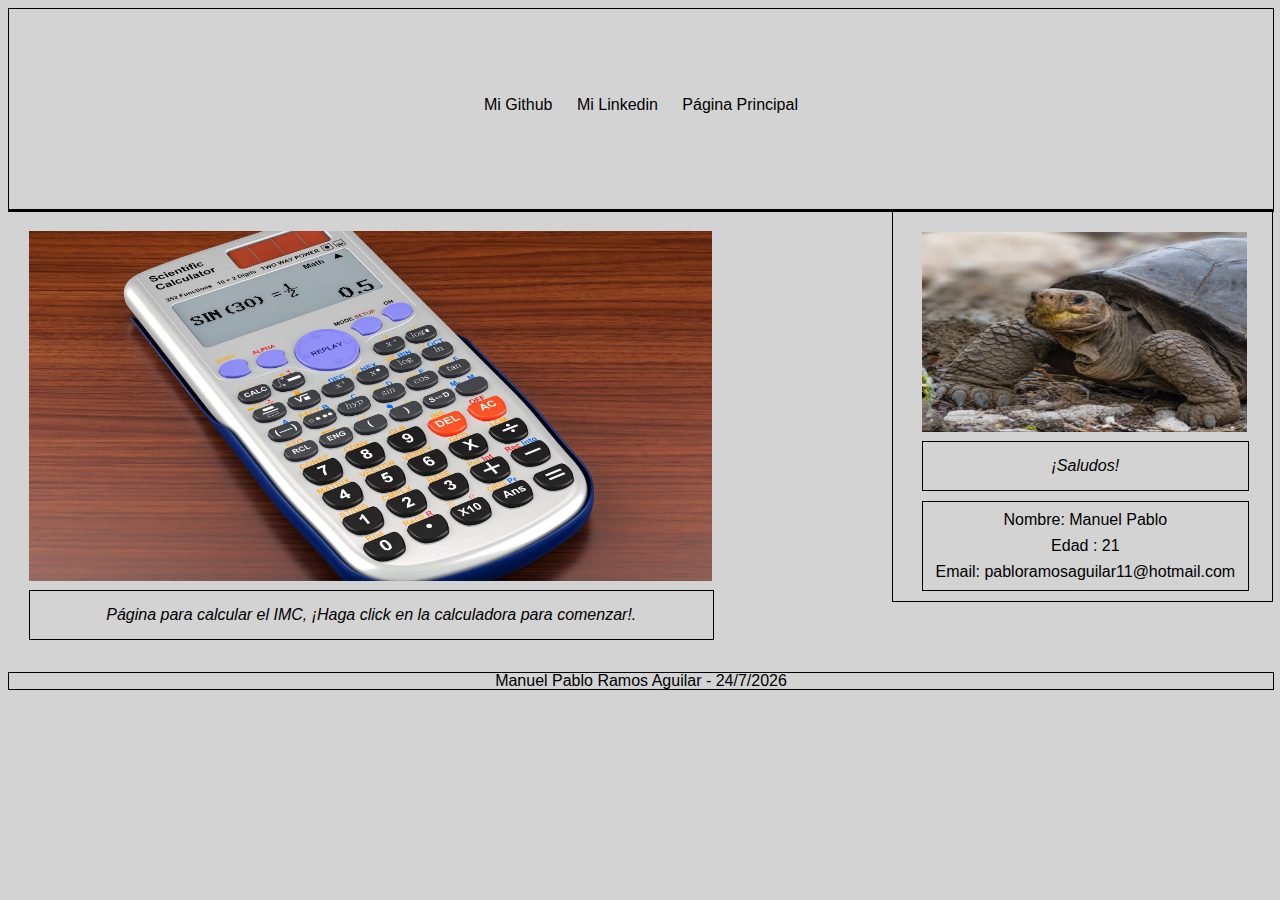
==== calculadoraIMC.html @ 3f8947c2 "Add files via upload" ====
<!DOCTYPE html>
<html lang="es">

<head>
    <meta charset="utf-8" />
    <meta http-equiv="x-ua-compatible" content="ie=edge" />
    <meta name="viewport" content="width=device-width, initial-scale=1.0" />
    <title>Calculadora IMC</title>
    <meta name="description" content="Calculadora de IMC." />
    <link rel="stylesheet" href="calculadoraIMC.css" />
    <link rel="apple-touch-icon" sizes="57x57" href="apple-icon-57x57.png" />
    <link rel="apple-touch-icon" sizes="60x60" href="apple-icon-60x60.png" />
    <link rel="apple-touch-icon" sizes="72x72" href="apple-icon-72x72.png" />
    <link rel="apple-touch-icon" sizes="76x76" href="apple-icon-76x76.png" />
    <link rel="apple-touch-icon" sizes="114x114" href="apple-icon-114x114.png" />
    <link rel="apple-touch-icon" sizes="120x120" href="apple-icon-120x120.png" />
    <link rel="apple-touch-icon" sizes="144x144" href="apple-icon-144x144.png" />
    <link rel="apple-touch-icon" sizes="152x152" href="apple-icon-152x152.png" />
    <link rel="apple-touch-icon" sizes="180x180" href="apple-icon-180x180.png" />
    <link rel="icon" type="image/png" sizes="192x192" href="android-icon-192x192.png" />
    <link rel="icon" type="image/png" sizes="32x32" href="favicon-32x32.png" />
    <link rel="icon" type="image/png" sizes="96x96" href="favicon-96x96.png" />
    <link rel="icon" type="image/png" sizes="16x16" href="favicon-16x16.png" />
    <link rel="manifest" href="manifest.json" />
    <meta name="msapplication-TileColor" content="#ffffff" />
    <meta name="msapplication-TileImage" content="ms-icon-144x144.png" />
    <meta name="theme-color" content="#ffffff" />
</head>

<body>
    <header>
        <nav>
            <div id="Nav">
                <div id="bar">
                    <span id="ele1"><a href="https://github.com/PabloRamosAguilar">Mi Github</a></span>
                    <span id="ele2"><a href="">Mi Linkedin</a></span>
                    <span id="ele3"><a href="">Página Principal</a></span>
                </div>
            </div>
        </nav>
    </header>
    <div id="cuerpo">
        <main>
            <div id="contenedorprev">
                <section id="fotoOsuna">
                    <img id="foto" onclick="calcularIMC()" src="calculadora.jpg" alt="Foto-calculadora" />
                </section>
                <div id="titulo">
                    <p>Página para calcular el IMC, ¡Haga click en la calculadora para comenzar!.</p>
                </div>
                <div id="articulo">
                    <article>
                        <p id="IMC">
                            
                        </p>
                    </article>
                </div>
            </div>
            <aside id="contenedor">
                <div>


                    <section id="fotoAutor">
                        <img id="fotoA" />
                    </section>
                    <div id="titulo2">
                        <p id="tituloAutor"></p>
                    </div>
                    <div id="articulo2">
                        <article>
                            <p id="nombre">

                            </p>

                            <p id="edad">

                            </p>

                            <p id="correo">

                            </p>
                        </article>
                    </div>
                </div>
            </aside>
        </main>
    </div>

    <footer>
        <span>Manuel Pablo Ramos Aguilar -</span> <span id="fecha"></span>
    </footer>

    </main>
    <script src="calculadoraIMC.js"></script>
</body>



</html>
---- calculadoraIMC.css ----
div,
header,
nav,
span {
    font-size: 100%;
    vertical-align: baseline;
}

#ele1,#ele2,#ele3{
    margin: 10px;
}

body {
    line-height: 1;
    font-family: arial;
    text-align: justify;
}

#Nav {
    border: solid black 1px;
    width: 100%;
    height: 200px;
    margin-bottom: 0%;
}


#bar {
    height: 5px;
    width: auto;
    border-radius: 4%;
    margin: auto;
    text-align: center;
    margin-top: 7%;
}

#cuerpo {
    margin-top: 0%;
    border: solid black 1px;
    width: 100%;
    margin-left: auto;
    margin-right: auto;
}

#foto {
    margin-left: 20px;
    width: 90%;
    text-align: center;
    height: 350px;
    margin-right: 20px;
    margin-top: 20px;
    margin-bottom: 3px;
}

#fotoAutor>img {
    margin-left: 20px;
    width: 90%;
    text-align: center;
    height: 200px;
    margin-right: 20px;
    margin-top: 20px;
    margin-bottom: 3px;
}

#titulo,
#titulo2 {
    border: solid black 1px;
    margin-top: 3px;
    margin-bottom: 10px;
    height: 1%;
    width: 90%;
    margin-left: 20px;
    margin-right: 20px;
}

#titulo>p,
#titulo2>p {
    font-style: italic;
    text-decoration: solid;
    text-align: center;
}

#articulo,
#articulo2 {
    border: solid black 1px;
    margin-top: 3px;
    margin-bottom: 10px;
    height: auto;
    width: 90%;
    margin-left: 20px;
    margin-right: 20px;
    text-align: center;
}

#articulo{
    visibility: hidden;
}

article>p {
    margin: 10px;
}

span {
    color: black;
}

a {
    text-decoration: none;
    color: black;
}

footer {
    border: solid black 1px;
    width: 100%;
    text-align: center;
}

footer>span {
    text-align: center;
}

@media screen and (min-width: 1024px) {
    body {
        background-color: lightgrey;
    }
    main {
        float: left;
        width: 100%;
    }
    aside {
        float: right;
        width: 30%;
        margin: 40px, auto, auto, auto;
        border: solid black 1px;
    }
    aside>div {
        float: right;
        margin: auto;
        height: fit-content;
        width: fit-content;
        margin: auto;
    }
    #contenedorprev {
        float: left;
        height: 100%;
        width: 60%;
    }
    #contenedor {
        display: grid;
        grid-template-rows: 33% 33% 34%;
        grid-template-columns: 100%;
        width: 30%;
        height: 70%;
    }
    #fotoAlcalde>img {
        grid-row: 1/3;
        grid-column: 1;
    }
    #titulo2 {
        grid-row: 2/3;
        grid-column: 1;
    }
    #articulo2 {
        grid-row: 3/3;
        grid-column: 1;
    }
    footer {
        margin: auto;
        clear: both;
    }
}
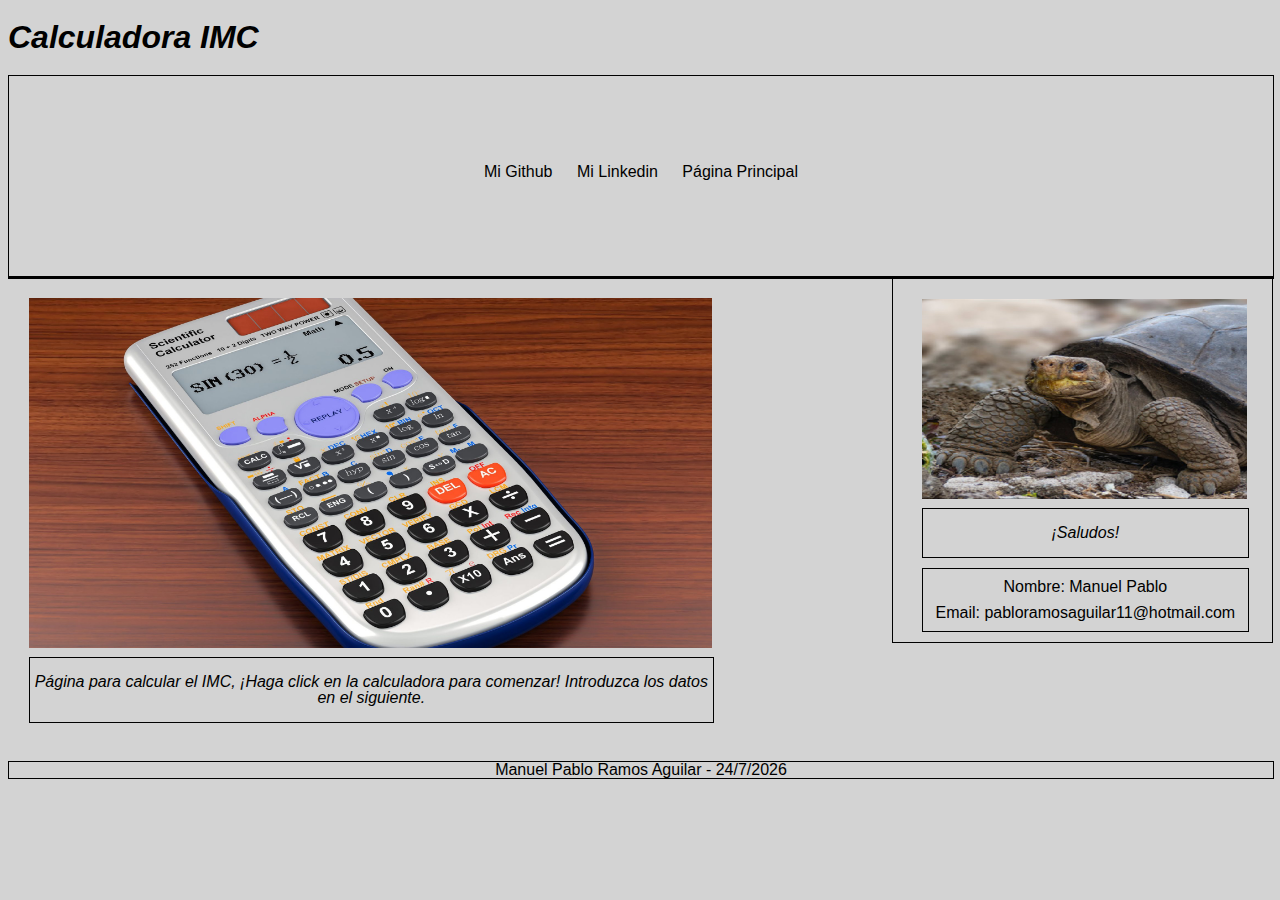
==== commit 48a7347b: "Add files via upload" ====
--- a/calculadoraIMC.html
+++ b/calculadoraIMC.html
@@ -29,6 +29,7 @@
 
 <body>
     <header>
+        <h1> <i> Calculadora IMC</i></h1>
         <nav>
             <div id="Nav">
                 <div id="bar">
@@ -46,13 +47,17 @@
                     <img id="foto" onclick="calcularIMC()" src="calculadora.jpg" alt="Foto-calculadora" />
                 </section>
                 <div id="titulo">
-                    <p>Página para calcular el IMC, ¡Haga click en la calculadora para comenzar!.</p>
+                    <p>Página para calcular el IMC, ¡Haga click en la calculadora para comenzar!
+                        Introduzca los datos en el siguiente.
+                    </p>
                 </div>
                 <div id="articulo">
                     <article>
-                        <p id="IMC">
-                            
-                        </p>
+                        <b>
+                            <p id="IMC">
+
+                            </p>
+                        </b>
                     </article>
                 </div>
             </div>
@@ -96,4 +101,4 @@
 
 
 
-</html>
+</html>